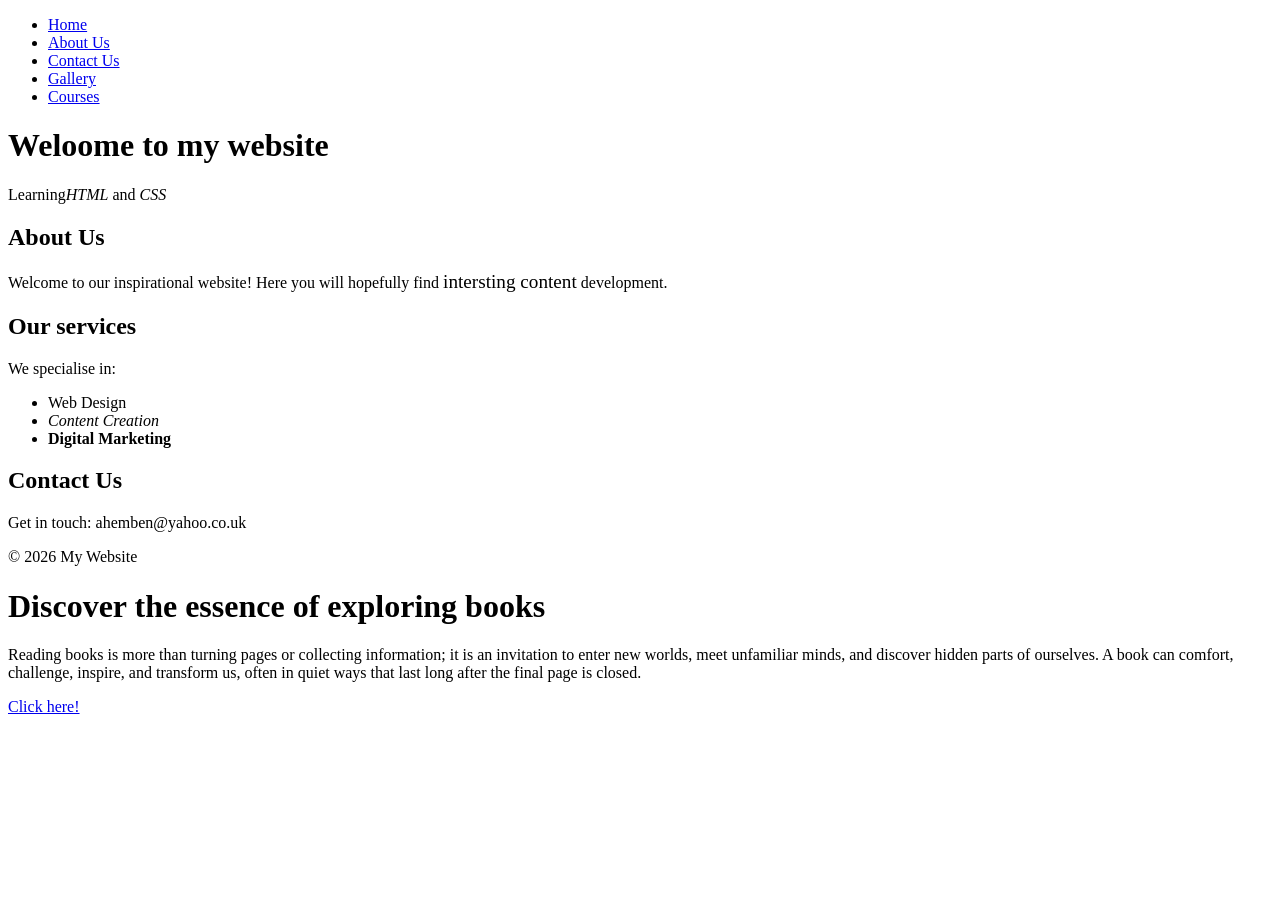
==== index.html @ 58d7e1fa "initial commit" ====
<!DOCTYPE html>
<html>

 <head>
 <title>
    Aver Maria Bookstore </title>
 <link ref="stylesheet" href = "style.css">

 </head>

  <div class="nav container">
    <nav class="main-nav">
        <ul>
             <li><a href="#home.html" > Home</a></li>
             <li><a href="#about.html" >About Us</a></li>
             <li><a href="#contact.html">Contact Us</a></li>
             <li><a href="#gallery.html">Gallery</a></li>
             <li><a href="#courses.html">Courses</a></li>
        </ul>   
      </nav>
  </div>


  <!--Header Section-->
  <div class="header">
      <h1> Weloome to my website</h1>
      <p class="subtitle">Learning<em>HTML</em> and <em>CSS</em></p>
  </div>

     <!--Main Content Section -->

     <div class="main content">
         <div class="about -section" id="about">
          <h2>About Us</h2>
          <p> Welcome to our inspirational website! Here you will hopefully find <span style="font-size: 1.2em;">intersting content</span> development.</p>

     </div>

     <div class="services-section" id="services">
          <h2>Our services</h2>
          <p>We specialise in:</p>
          <ul>
              <li><span class="highlight">Web Design</span></li>
              <li><em>Content Creation</em></li>
              <li><strong>Digital Marketing</strong></li>
          </ul>
     </div>  

      <div class="Contact Section" id="contact">
            <h2>Contact Us</h2>
            <p>Get in touch:<span class="email"> ahemben@yahoo.co.uk</span></p>
      </div>

    </div>

    <!--Footer Section-->
    <div class="footer">
      <p>&copy; 2026 My Website</p>
    </div>
 <body>
  </html>





  <h1> Discover the essence of exploring books </h1>
 </hr>
   <!-- Aver Maria Bookstore is an essential part of the community-->
    <p>
  Reading books is more than turning pages or collecting information; 
  it is an invitation to enter new worlds, meet unfamiliar minds, and discover hidden parts of ourselves. 
  A book can comfort, challenge, inspire, and transform us, 
  often in quiet ways that last long after the final page is closed.


    </p>

 
   <a href= "https://mtriad.co.uk" >Click here! </a>

 </body>
</html>
---- style.css ----
nav {

position: fixed;
top: 0;
left: 0;
width: 100%;
z-index: 1000;
background-color: rgba(84, 169, 226, 0.973);
background-origin: padding-box;
box-sizing: border-box;
background-image: -moz-element(red);
box-shadow: 10, 20, 50;

}


nav ul{

    list-style: none;
    padding: 0;
    margin: 0;
    display: next;
    justify-content: center;
    align-items: center;


}


   nav li {

  margin:0 


   } 


   nav a {

  font-family: 'Courier New', Courier, monospace;
  font-family: 16px;
  font-style: italic;
  color: #087600;
  text-decoration: none;
  text-align: center;
  transition: colour 0.3s;
  border-bottom: 0.3s;
  padding-bottom: 10px;
  position: relative;
  padding: 10px 10px;

   }
    
    

   nav a :hover {

    color: #15a2b5;
    border-bottom: 2px solid #e6e6e6;
    

   }
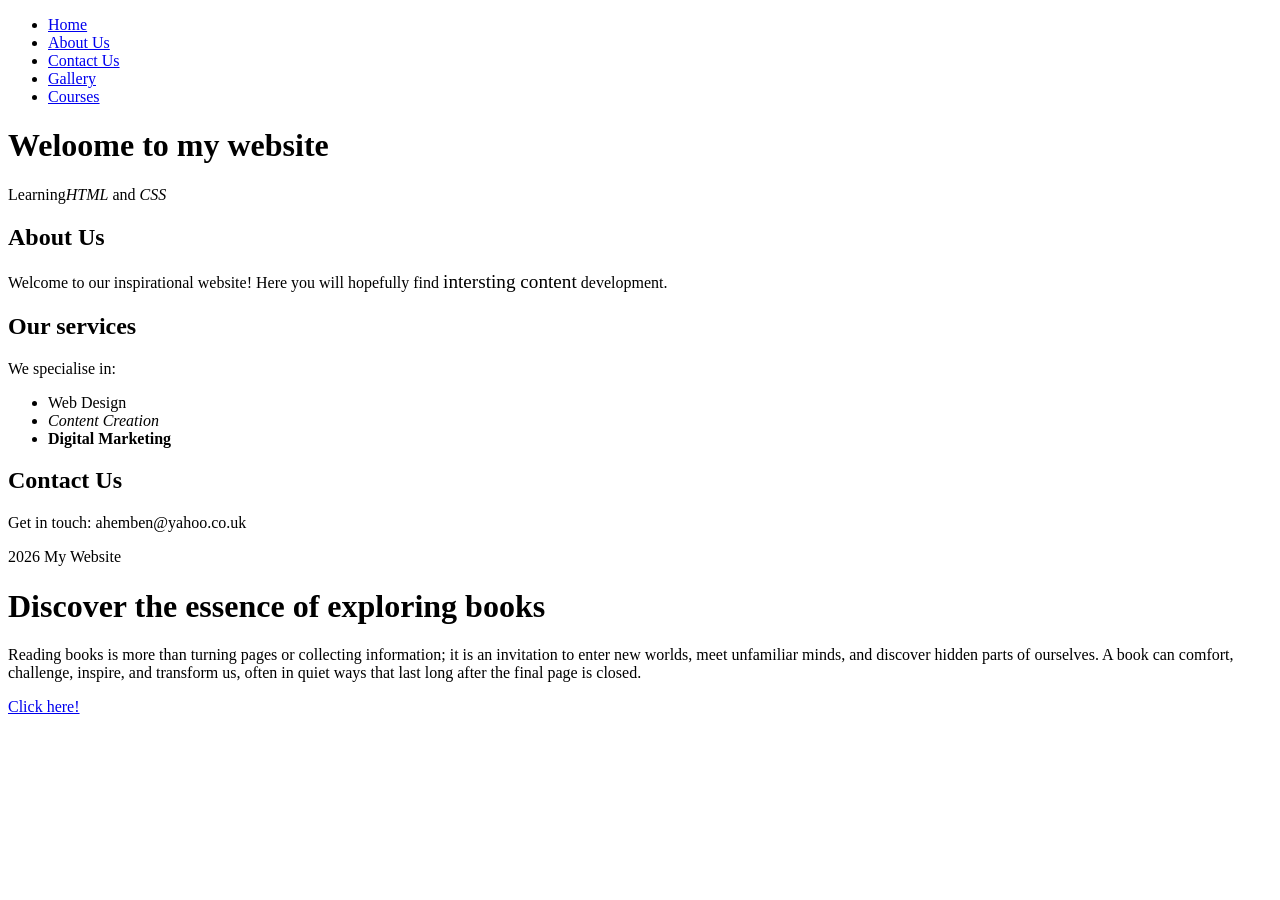
==== commit 7e95b10a: "deleted copyright" ====
--- a/index.html
+++ b/index.html
@@ -55,7 +55,7 @@
 
     <!--Footer Section-->
     <div class="footer">
-      <p>&copy; 2026 My Website</p>
+      <p> 2026 My Website</p>
     </div>
  <body>
   </html>
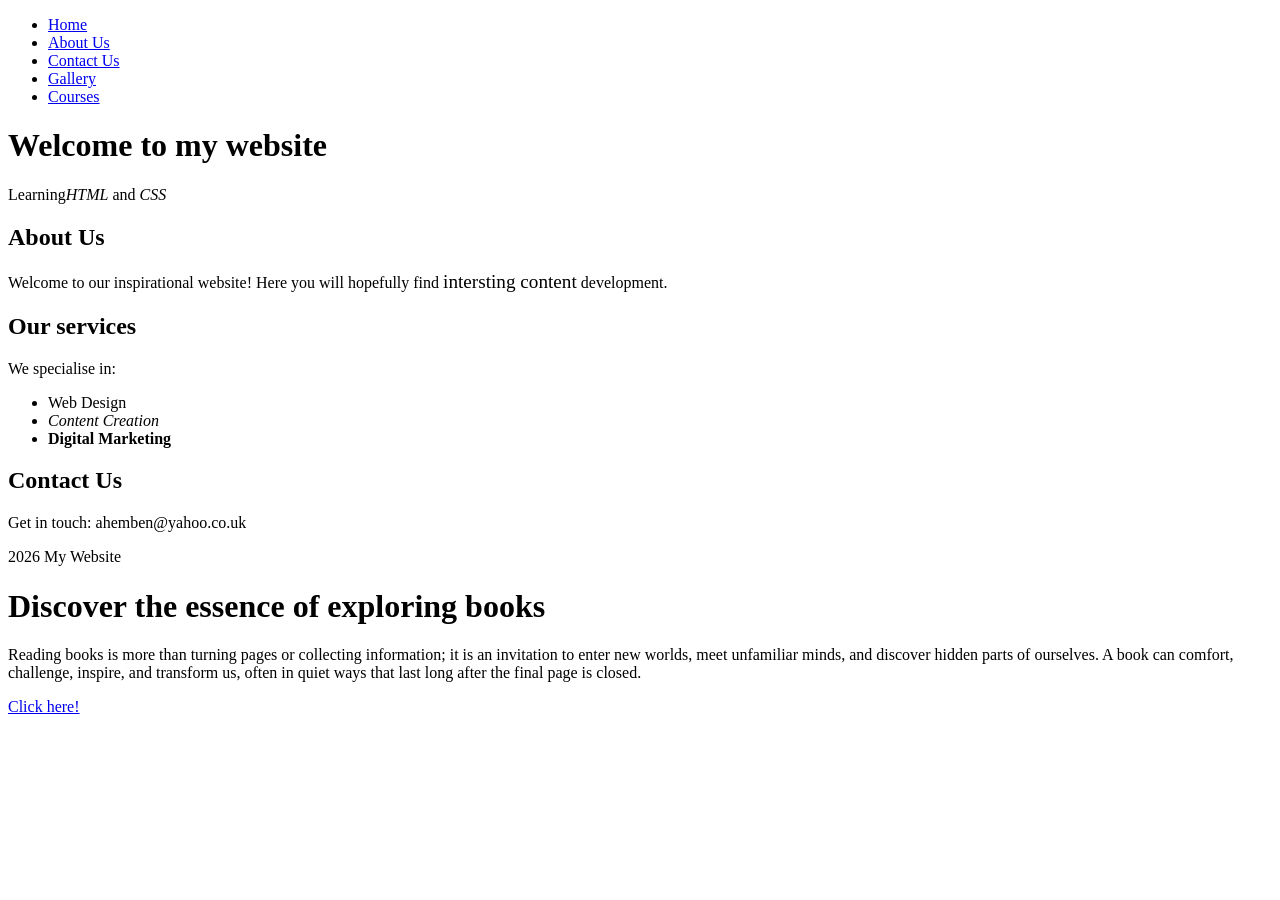
==== commit 74759ff2: "typographical" ====
--- a/index.html
+++ b/index.html
@@ -23,7 +23,7 @@
 
   <!--Header Section-->
   <div class="header">
-      <h1> Weloome to my website</h1>
+      <h1> Welcome to my website</h1>
       <p class="subtitle">Learning<em>HTML</em> and <em>CSS</em></p>
   </div>
 
